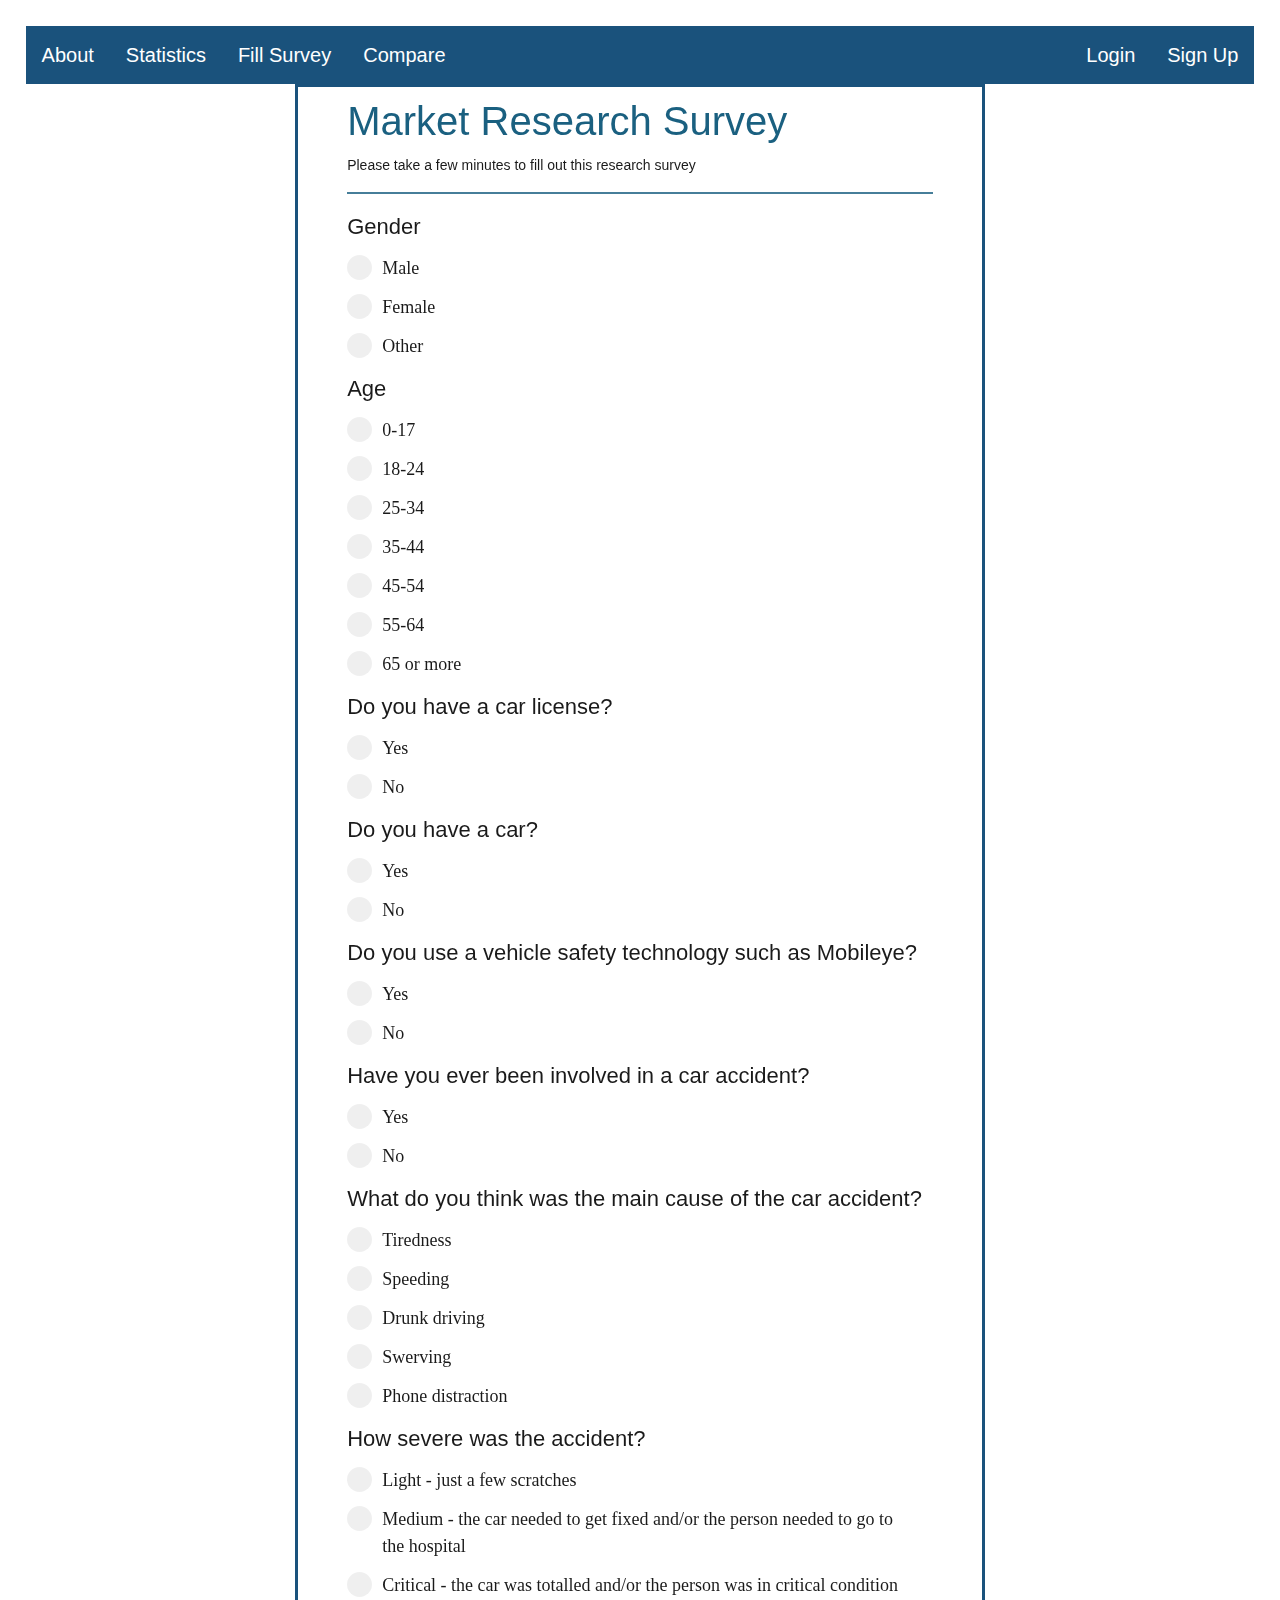
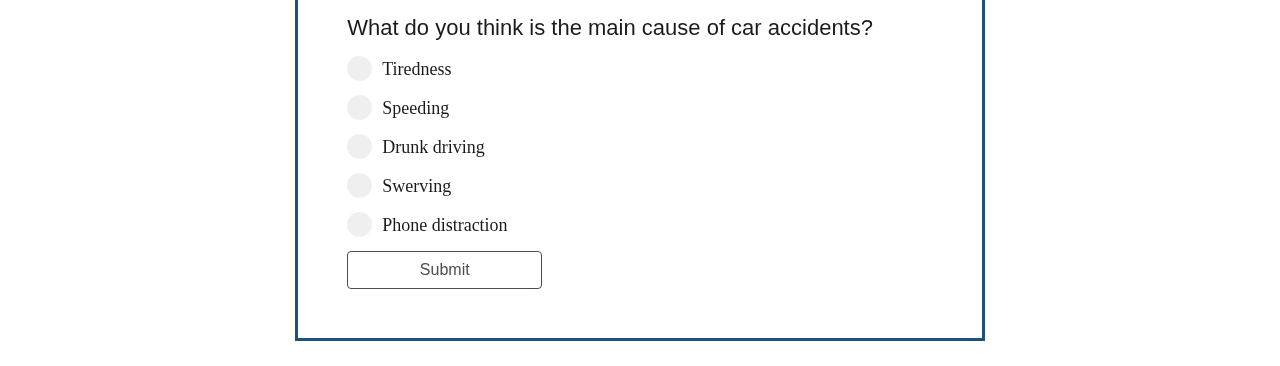
==== Includes/survey.html @ 971333c3 "upload files" ====
<!--
============================================================================
 survey.html
 Web Project
 Author: Tamar Cohen & Sara Borowski
 ============================================================================
-->
<!doctype html>
<html lang="en">
   <head>
      <title>Survey</title>
      <meta name="description" content="Web Project ">
      <meta name="author" content="Tamar Cohen & Sara Borowski">
      <meta charset="utf-8" />
      <!-- Stylesheet File -->
	  <link rel="stylesheet" href="https://stackpath.bootstrapcdn.com/bootstrap/4.3.1/css/bootstrap.min.css" integrity="sha384-ggOyR0iXCbMQv3Xipma34MD+dH/1fQ784/j6cY/iJTQUOhcWr7x9JvoRxT2MZw1T" crossorigin="anonymous">
      <link href="../CSS/global.css" rel="stylesheet">
      <link href="../CSS/survey.css" rel="stylesheet">

      <!-- JS File -->
      <script src="../JS/survey.js"></script>
      <!-- Favicon -->
      <link rel="shortcut icon" type="image/png" href="../Media/favicon.png" />
   </head>
   <body>
		<!-- Navbar -->
		<link rel = "stylesheet" type = "text/css" href = "../CSS/global.css"/>
		<nav>
			<ul>
				<div class="left">
					<li><a href="../index.html">About</a></li>
					<li><a href="../Includes/statistics.html">Statistics</a></li>
					<li><a href="../Includes/survey.html">Fill Survey</a></li>
					<li><a href="../Includes/compare.html">Compare</a></li>
				</div>
				<div class="right">
					<li><a href="../Includes/signup.html">Sign Up</a></li>
					<li><a href="../Includes/login.html">Login</a></li>
				</div>
			</ul>
		</nav>
		
      <form action="#popup_thanks" method="get" class="style-form">
         <div class="header-text httal htvam">
            <h1 class="form-header">
               Market Research Survey
            </h1>
            <div class="form-subHeader">
               Please take a few minutes to fill out this research survey
            </div>
         </div>
		 <hr>
         <label class="question"> Gender </label>
         <label class="container"><input type="radio" name="gender" value="male" required>Male <span class="checkmark"></span></label>
         <label class="container"><input type="radio" name="gender" value="female">Female <span class="checkmark"></span></label>
         <label class="container"><input type="radio" name="gender" value="other">Other <span class="checkmark"></span></label>
		
         <label class="question"> Age </label>
         <label class="container"><input type="radio" name="Age" value="0-18" required>0-17<span class="checkmark"></span></label>
         <label class="container"><input type="radio" name="Age" value="18-24">18-24<span class="checkmark"></span></label>
         <label class="container"><input type="radio" name="Age" value="25-34">25-34<span class="checkmark"></span></label>
         <label class="container"><input type="radio" name="Age" value="35-44">35-44<span class="checkmark"></span></label>
         <label class="container"><input type="radio" name="Age" value="45-54">45-54<span class="checkmark"></span></label>
         <label class="container"><input type="radio" name="Age" value="55-64">55-64<span class="checkmark"></span></label>
		 <label class="container"><input type="radio" name="Age" value="65 or more">65 or more<span class="checkmark"></span></label>

         <label class="question"> Do you have a car license? </label>
         <label class="container"><input type="radio" name="license" value="yes" required>Yes<span class="checkmark"></span></label>
         <label class="container"><input type="radio" name="license" value="no">No<span class="checkmark"></span></label>

         <label class="question"> Do you have a car? </label>
         <label class="container"><input type="radio" name="car" value="yes" required>Yes<span class="checkmark"></span></label>
         <label class="container"><input type="radio" name="car" value="no">No<span class="checkmark"></span></label>

         <label class="question"> Do you use a vehicle safety technology such as Mobileye?</label>
         <label class="container"><input type="radio" name="technology" value="yes" required>Yes<span class="checkmark"></span></label>
         <label class="container"><input type="radio" name="technology" value="no">No<span class="checkmark"></span></label> 

         <label class="question"> Have you ever been involved in a car accident? </label>
         <label class="container"><input type="radio" name="accident" value="yes" required onclick="show_continuous_car_accident_questions(this)">Yes<span class="checkmark"></span></label>
         <label class="container"><input type="radio" name="accident" value="no" required onclick="hide_continuous_car_accident_questions(this)">No<span class="checkmark"></span></label>
         
		 <div id = "continuous_car_accident_questions">
            <label class="question"> What do you think was the main cause of the car accident? </label>
            <label class="container"><input type="radio" name="accident_cause" value="tiredness">Tiredness<span class="checkmark"></span></label>
            <label class="container"><input type="radio" name="accident_cause" value="speeding">Speeding<span class="checkmark"></span></label>
            <label class="container"><input type="radio" name="accident_cause" value="drunk driving">Drunk driving<span class="checkmark"></span></label>
            <label class="container"><input type="radio" name="accident_cause" value="swerving">Swerving<span class="checkmark"></span></label>
            <label class="container"><input type="radio" name="accident_cause" value="phone distraction">Phone distraction<span class="checkmark"></span></label>
            
			<label class="question"> How severe was the accident? </label>
            <label class="container"><input type="radio" name="accident_severe" value="Light">Light - just a few scratches<span class="checkmark"></span></label>
            <label class="container"><input type="radio" name="accident_severe" value="Medium">Medium - the car needed to get fixed and/or the person needed to go to the hospital<span class="checkmark"></span></label>
            <label class="container"><input type="radio" name="accident_severe" value="Critical">Critical - the car was totalled and/or the person was in critical condition<span class="checkmark"></span></label>
         </div>
         
		 <label class="question"> What do you think is the main cause of car accidents? </label>
         <label class="container"><input type="radio" name="general_accident_cause" value="tiredness" required>Tiredness<span class="checkmark"></span></label>
         <label class="container"><input type="radio" name="general_accident_cause" value="speeding">Speeding<span class="checkmark"></span></label>
         <label class="container"><input type="radio" name="general_accident_cause" value="drunk driving">Drunk driving<span class="checkmark"></span></label>
         <label class="container"><input type="radio" name="general_accident_cause" value="swerving">Swerving<span class="checkmark"></span></label>
         <label class="container"><input type="radio" name="general_accident_cause" value="phone distraction">Phone distraction<span class="checkmark"></span></label>

		 <button type="submit" class="col-md-4 text-center btn btn-outline-dark">Submit</button>
      </form>

      <!--popup-->
      <div id="popup_thanks" class="overlay">
         <div class="popup">
			<div class="content">
				<h2>Thank you for filling out our survey!</h2>
				<div class="container">
				   <div class="row">
					  <div class="col">
						 <a href="./compare.html">
							<img src="../img/compare.jpg" alt="compare" style="width:60%" class=" layout-hover-opacity">
							<h3>Compare Results</h3>
					  </div>
					  <div class="col">
					  <a href="./statistics.html"> <img src="../img/statistics.png" alt="statistics" style="width:60%" class=" layout-hover-opacity">
					  <h3>View Statistics</h3>
					  </div>
				   </div>
				</div>
				<a class="close" href="#">&times;</a>
			</div>
		</div>
      </div>
   </body>
</html>
---- CSS/global.css ----
/*
============================================================================
 global.css
 Web Project
 Author: Tamar Cohen & Sara Borowski
 ============================================================================
*/

body {
	background-color: #ffffff;
}
h2 {
	font-size: 30px
}
h3 {
	font-size: 24px
}
.layout-serif {
	font-family: serif
}
h1,h2,h3 {
	font-family: "Segoe UI", Arial, sans-serif;
	font-weight: 400;
	margin: 10px 0;
	color: #004e72;
}
.layout-wide {
	letter-spacing: 4px
}
hr {
	color: #31708e;
	border-top: 2px solid;
}

/*navbar*/
nav {
	background-color: #013f6e;
}
nav ul {
	list-style-type: none;
	overflow: hidden;
	margin: 0;
	padding: 0;
}
nav li a, nav li a:hover {
	color: #ffffff;
	display: block;
	text-align: center;
	text-decoration: none;
	padding: 14px 16px;
	font-size: 20px;
}
nav li a:hover {
	background-color: #105c7e;
}
.left li {
	float: left;
}
.right li {
	float: right;
}
@media screen and (max-width:767px) {
	.left li {
		float: none;
	}
	.right li {
		float: none;
	}
}

/*global layouts */
.layout-quarter {
	float: left;
	width: 100%;
}
.layout-quarter {
	width: 24.99999%;
}
.layout-quarter {
	padding: 0 0px;
}
.layout-circle {
	border-radius: 50%;
}
.layout-hover-opacity:hover {
	opacity: 0.60;
}
.layout-opacity-off:hover {
	opacity: 1;
}
.layout-container:after,.layout-container:before,.layout-panel:after,.layout-panel:before,.layout-row:after,.layout-row:before,.layout-row-padding:after,
.layout-row-padding:before,.layout-cell-row:before,.layout-cell-row:after,.layout-clear:after,.layout-clear:before,.layout-bar:before,.layout-bar:after {
	content: "";
	display: table;
	clear: both;
}
.layout-container,
.layout-panel {
	padding: 0.01em 16px;
}
.layout-panel {
	margin-top: 16px;
	margin-bottom: 16px;
}
.layout-padding-64 {
	padding-top: 64px!important;
	padding-bottom: 64px!important
}
.layout-center .layout-bar {
	display: inline-block;
	width: auto;
}
.layout-center .layout-bar-item {
	text-align: center;
}
---- CSS/survey.css ----
/*
============================================================================
 servey.css
 Web Project
 Author: Tamar Cohen & Sara Borowski
 ============================================================================
*/

body {
	padding:2%;
	opacity: 0.9;
	z-index: 1;
}
hr{
	border-top: .5px solid;
}

/*form*/
form{
	
	padding:4%;
	margin: 0px auto;
	padding-top: 0px;
	width: 690px;
	color: #000000;
	font-family: "Lucida Grande", "Lucida Sans Unicode", "Lucida Sans", Verdana, sans-serif;
	font-size: 14px;
	border-style: solid;
	border-width: medium;
	border-color: #013f6e;
}

.container {
  display: block;
  position: relative;
  padding-left: 35px;
  margin-bottom: 12px;
  cursor: pointer;
  font-size: 22px;
  -webkit-user-select: none;
  -moz-user-select: none;
  -ms-user-select: none;
  user-select: none;
}

.container input {
  position: absolute;
  opacity: 0;
  cursor: pointer;
}

.checkmark {
  position: absolute;
  top: 0;
  left: 0;
  height: 25px;
  width: 25px;
  background-color: #eee;
  border-radius: 50%;
}
.container:hover input ~ .checkmark {
  background-color: #ccc;
}
.container input:checked ~ .checkmark {
  background-color: #004e72;
}
.checkmark:after {
  content: "";
  position: absolute;
  display: none;
}
.container input:checked ~ .checkmark:after {
  display: block;
}
.container .checkmark:after {
 	top: 9px;
	left: 9px;
	width: 8px;
	height: 8px;
	border-radius: 50%;
	background: white;
}
label.container{
	font-family:Serif;
	font-size:18px;
	margin:  0px, 0px, 12px;
	padding:0px,0px,0px,35px;
}
label.question{
  display: block;
  position: relative;
  padding-left: 0px;
  margin-bottom: 12px;
  cursor: pointer;
  font-size: 22px;
  -webkit-user-select: none;
  -moz-user-select: none;
  -ms-user-select: none;
  user-select: none;
}

/*popup*/
.overlay {
	position: fixed;
	top: 0;
	bottom: 0;
	left: 0;
	right: 0;
	background: rgba(0, 0, 0, 0.7);
	transition: opacity 500ms;
	visibility: hidden;
	opacity: 0;
}
.overlay:target {
	visibility: visible;
	opacity: 1;
}
.popup {
	margin: 70px auto;
	padding: 2%;
	background: #fff;
	border-radius: 5px;
	width: 70%;
	height: 75%;
	position: relative;
	transition: all 5s ease-in-out;
}
.popup h2 {
	margin: 5%;
	font-family: Tahoma, Arial, sans-serif;
	text-align: center;
}
.popup h3 {
	font-family: Tahoma, Arial, sans-serif;
}
.popup .close {
	position: absolute;
	top: 20px;
	right: 30px;
	transition: all 200ms;
	font-size: 30px;
	font-weight: bold;
	text-decoration: none;
	color: #333;
}
.popup .close:hover {
	color: #06D85F;
}
.popup .content {
	max-height: 105%;
	overflow: auto;
}
@media screen and (max-width:767px) {
	.popup h3 {
		font-size: 20px;
	}
}
---- CSS/global.css ----
/*
============================================================================
 global.css
 Web Project
 Author: Tamar Cohen & Sara Borowski
 ============================================================================
*/

body {
	background-color: #ffffff;
}
h2 {
	font-size: 30px
}
h3 {
	font-size: 24px
}
.layout-serif {
	font-family: serif
}
h1,h2,h3 {
	font-family: "Segoe UI", Arial, sans-serif;
	font-weight: 400;
	margin: 10px 0;
	color: #004e72;
}
.layout-wide {
	letter-spacing: 4px
}
hr {
	color: #31708e;
	border-top: 2px solid;
}

/*navbar*/
nav {
	background-color: #013f6e;
}
nav ul {
	list-style-type: none;
	overflow: hidden;
	margin: 0;
	padding: 0;
}
nav li a, nav li a:hover {
	color: #ffffff;
	display: block;
	text-align: center;
	text-decoration: none;
	padding: 14px 16px;
	font-size: 20px;
}
nav li a:hover {
	background-color: #105c7e;
}
.left li {
	float: left;
}
.right li {
	float: right;
}
@media screen and (max-width:767px) {
	.left li {
		float: none;
	}
	.right li {
		float: none;
	}
}

/*global layouts */
.layout-quarter {
	float: left;
	width: 100%;
}
.layout-quarter {
	width: 24.99999%;
}
.layout-quarter {
	padding: 0 0px;
}
.layout-circle {
	border-radius: 50%;
}
.layout-hover-opacity:hover {
	opacity: 0.60;
}
.layout-opacity-off:hover {
	opacity: 1;
}
.layout-container:after,.layout-container:before,.layout-panel:after,.layout-panel:before,.layout-row:after,.layout-row:before,.layout-row-padding:after,
.layout-row-padding:before,.layout-cell-row:before,.layout-cell-row:after,.layout-clear:after,.layout-clear:before,.layout-bar:before,.layout-bar:after {
	content: "";
	display: table;
	clear: both;
}
.layout-container,
.layout-panel {
	padding: 0.01em 16px;
}
.layout-panel {
	margin-top: 16px;
	margin-bottom: 16px;
}
.layout-padding-64 {
	padding-top: 64px!important;
	padding-bottom: 64px!important
}
.layout-center .layout-bar {
	display: inline-block;
	width: auto;
}
.layout-center .layout-bar-item {
	text-align: center;
}
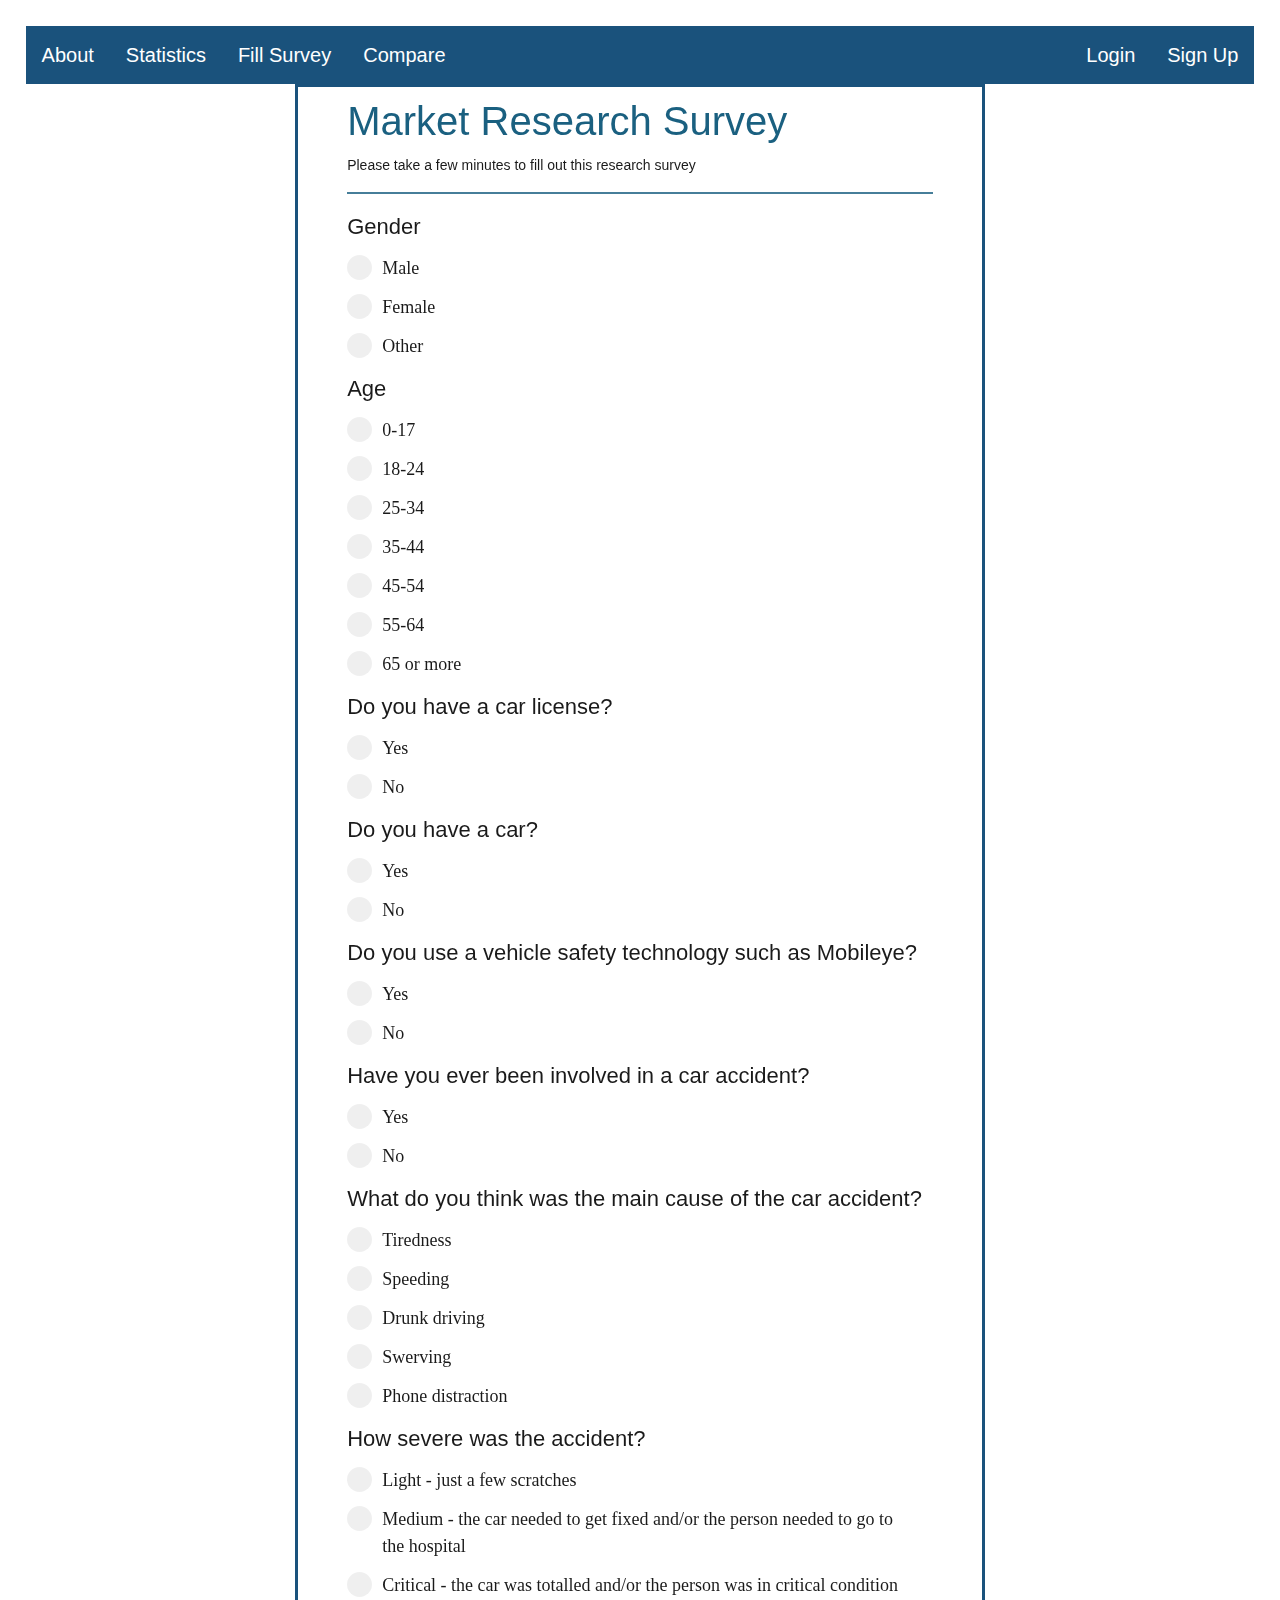
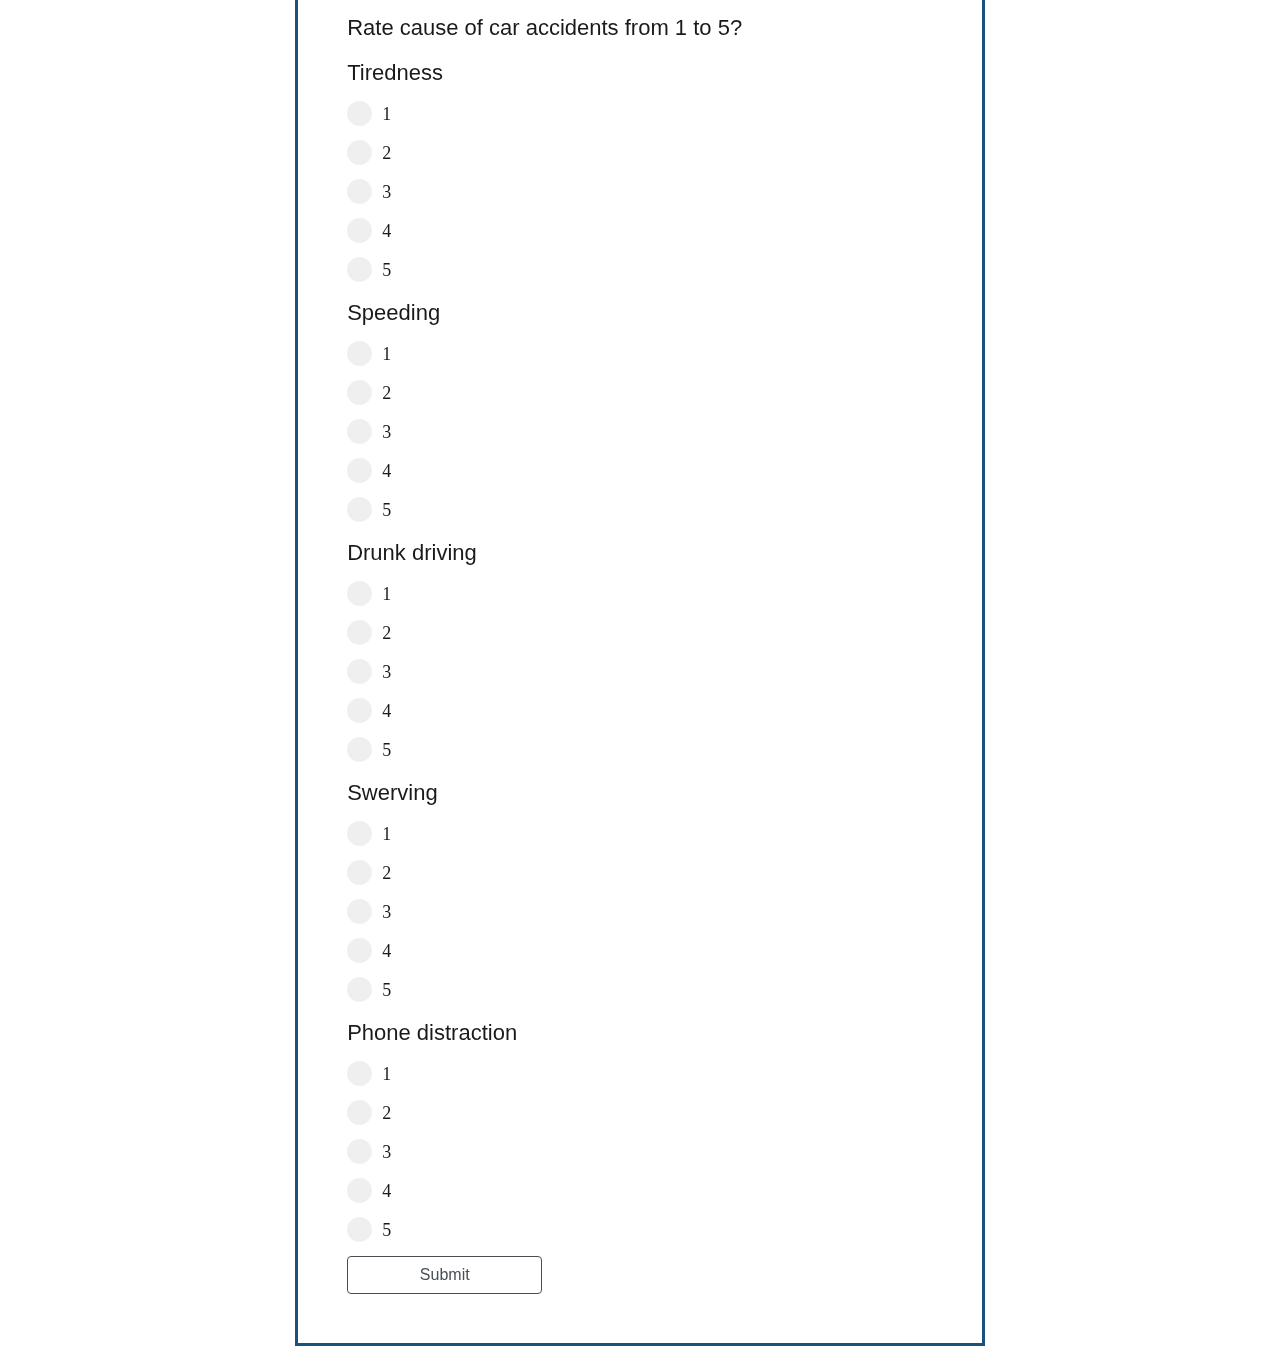
==== commit 8a457053: "Update survey.html" ====
--- a/Includes/survey.html
+++ b/Includes/survey.html
@@ -94,13 +94,43 @@
             <label class="container"><input type="radio" name="accident_severe" value="Critical">Critical - the car was totalled and/or the person was in critical condition<span class="checkmark"></span></label>
          </div>
          
-		 <label class="question"> What do you think is the main cause of car accidents? </label>
-         <label class="container"><input type="radio" name="general_accident_cause" value="tiredness" required>Tiredness<span class="checkmark"></span></label>
-         <label class="container"><input type="radio" name="general_accident_cause" value="speeding">Speeding<span class="checkmark"></span></label>
-         <label class="container"><input type="radio" name="general_accident_cause" value="drunk driving">Drunk driving<span class="checkmark"></span></label>
-         <label class="container"><input type="radio" name="general_accident_cause" value="swerving">Swerving<span class="checkmark"></span></label>
-         <label class="container"><input type="radio" name="general_accident_cause" value="phone distraction">Phone distraction<span class="checkmark"></span></label>
-
+		 <label class="question"> Rate cause of car accidents from 1 to 5? </label>
+		 
+		 <label class="question"> Tiredness </label>
+		 <label class="container"><input type="radio" name="rate_tiredness" value="1" required>1<span class="checkmark"></span></label>
+		 <label class="container"><input type="radio" name="rate_tiredness" value="2" required>2<span class="checkmark"></span></label>
+         <label class="container"><input type="radio" name="rate_tiredness" value="3" required>3<span class="checkmark"></span></label>
+         <label class="container"><input type="radio" name="rate_tiredness" value="4" required>4<span class="checkmark"></span></label>
+         <label class="container"><input type="radio" name="rate_tiredness" value="5" required>5<span class="checkmark"></span></label>
+		 
+		 <label class="question"> Speeding </label>
+		 <label class="container"><input type="radio" name="rate_speeding" value="1" required>1<span class="checkmark"></span></label>
+		 <label class="container"><input type="radio" name="rate_speeding" value="2" required>2<span class="checkmark"></span></label>
+         <label class="container"><input type="radio" name="rate_speeding" value="3" required>3<span class="checkmark"></span></label>
+         <label class="container"><input type="radio" name="rate_speeding" value="4" required>4<span class="checkmark"></span></label>
+         <label class="container"><input type="radio" name="rate_speeding" value="5" required>5<span class="checkmark"></span></label>
+		 
+		 <label class="question"> Drunk driving </label>
+		 <label class="container"><input type="radio" name="rate_drunk" value="1" required>1<span class="checkmark"></span></label>
+		 <label class="container"><input type="radio" name="rate_drunk" value="2" required>2<span class="checkmark"></span></label>
+         <label class="container"><input type="radio" name="rate_drunk" value="3" required>3<span class="checkmark"></span></label>
+         <label class="container"><input type="radio" name="rate_drunk" value="4" required>4<span class="checkmark"></span></label>
+         <label class="container"><input type="radio" name="rate_drunk" value="5" required>5<span class="checkmark"></span></label>
+		 
+		 <label class="question"> Swerving </label>
+		 <label class="container"><input type="radio" name="rate_swerving" value="1" required>1<span class="checkmark"></span></label>
+		 <label class="container"><input type="radio" name="rate_swerving" value="2" required>2<span class="checkmark"></span></label>
+         <label class="container"><input type="radio" name="rate_swerving" value="3" required>3<span class="checkmark"></span></label>
+         <label class="container"><input type="radio" name="rate_swerving" value="4" required>4<span class="checkmark"></span></label>
+         <label class="container"><input type="radio" name="rate_swerving" value="5" required>5<span class="checkmark"></span></label>
+		 
+		 <label class="question"> Phone distraction </label>
+		 <label class="container"><input type="radio" name="rate_phone" value="1" required>1<span class="checkmark"></span></label>
+		 <label class="container"><input type="radio" name="rate_phone" value="2" required>2<span class="checkmark"></span></label>
+         <label class="container"><input type="radio" name="rate_phone" value="3" required>3<span class="checkmark"></span></label>
+         <label class="container"><input type="radio" name="rate_phone" value="4" required>4<span class="checkmark"></span></label>
+         <label class="container"><input type="radio" name="rate_phone" value="5" required>5<span class="checkmark"></span></label>
+		 
 		 <button type="submit" class="col-md-4 text-center btn btn-outline-dark">Submit</button>
       </form>
 
@@ -127,4 +157,4 @@
 		</div>
       </div>
    </body>
-</html>+</html>
